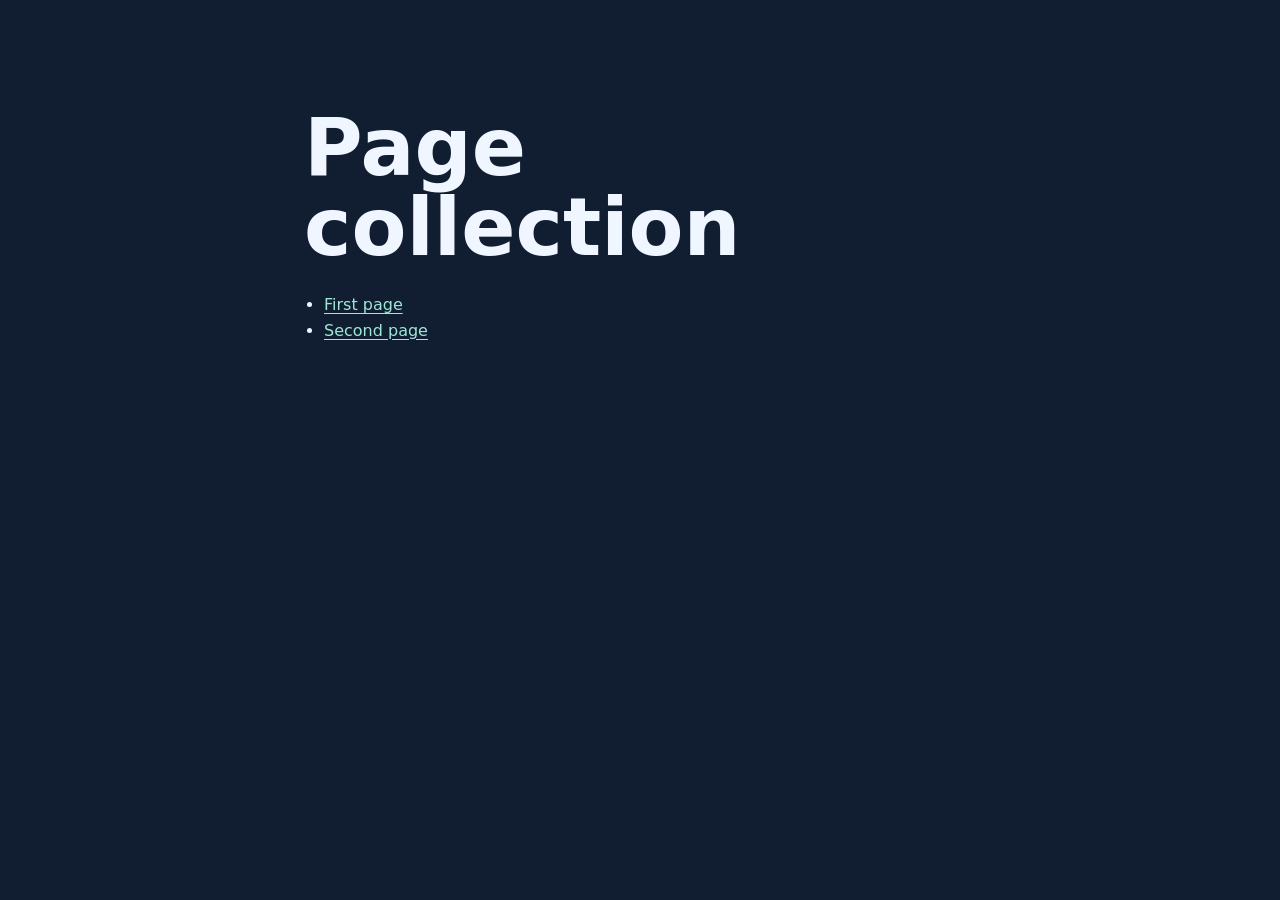
==== index.html @ d220c415 "Add files via upload" ====
<!doctype html>
<html lang="en">
<head>
  <meta charset="utf-8">
  <meta name="viewport" content="width=device-width, initial-scale=1">
  <title>Page collection</title>
  <link rel="stylesheet" href="./style.css">
</head>
<body>
  <main>
    <h1>Page collection</h1>
    <ul>
      <li><a href="./first-page/">First page</a></li>
      <li><a href="./second-page/">Second page</a></li>
    </ul>
  </main>
</body>
</html>
---- style.css ----
:root {
  font-family: system-ui, sans-serif;
  color: #eff6ff;
  background: #111e32;
  line-height: 1.6;
}

main {
  max-width: 42rem;
  margin: 12vh auto 0;
  padding: 0 1.5rem 3rem;
}

h1 {
  font-size: clamp(2.75rem, 8vw, 5rem);
  line-height: 1;
  margin-block: 1.5rem;
}

a {
  color: #9ee7d4;
  text-underline-offset: 0.2em;
}

ul {
  padding-inline-start: 1.25rem;
}
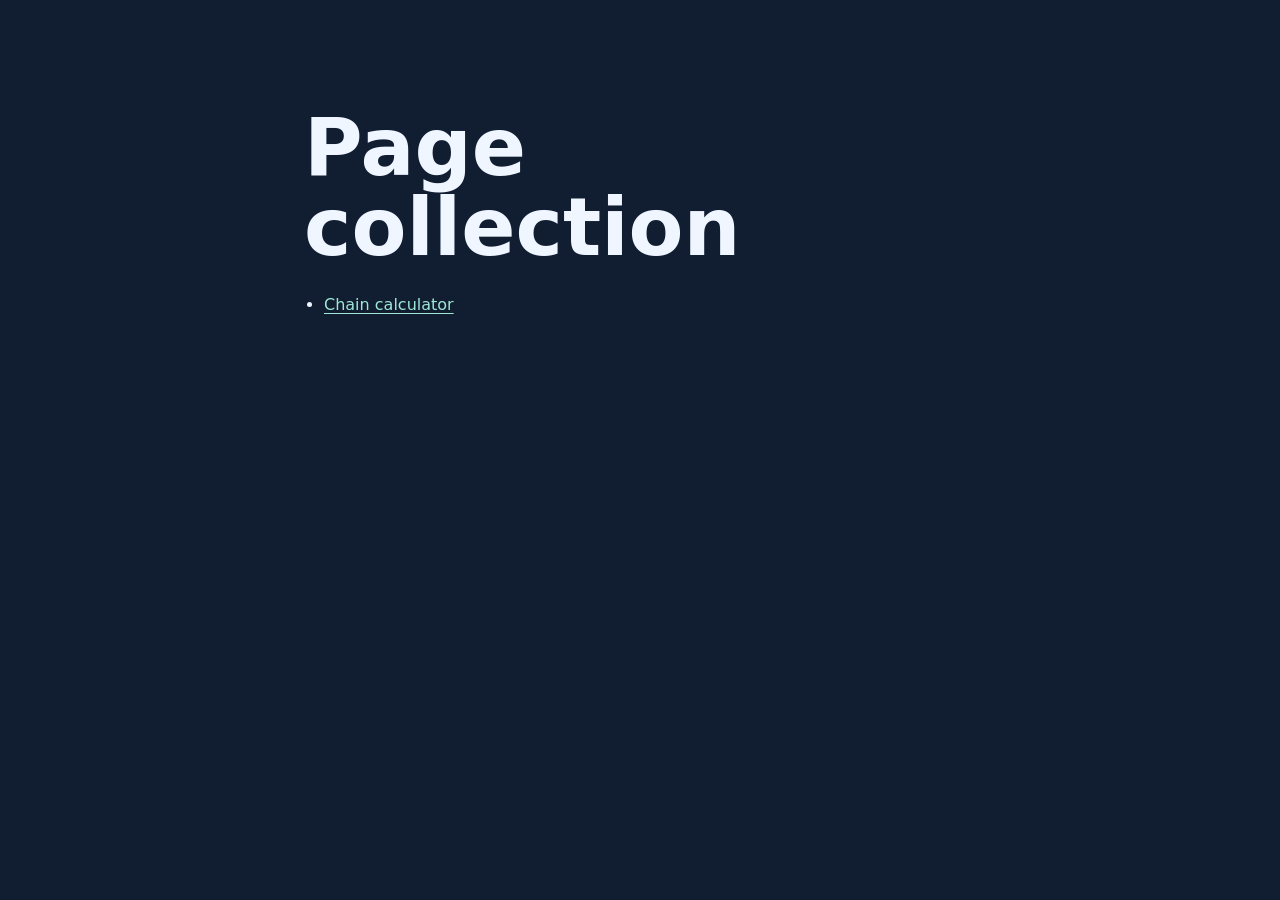
==== commit 8b06f6b3: "first commit" ====
--- a/index.html
+++ b/index.html
@@ -10,8 +10,7 @@
   <main>
     <h1>Page collection</h1>
     <ul>
-      <li><a href="./first-page/">First page</a></li>
-      <li><a href="./second-page/">Second page</a></li>
+      <li><a href="./chain/">Chain calculator</a></li>
     </ul>
   </main>
 </body>
